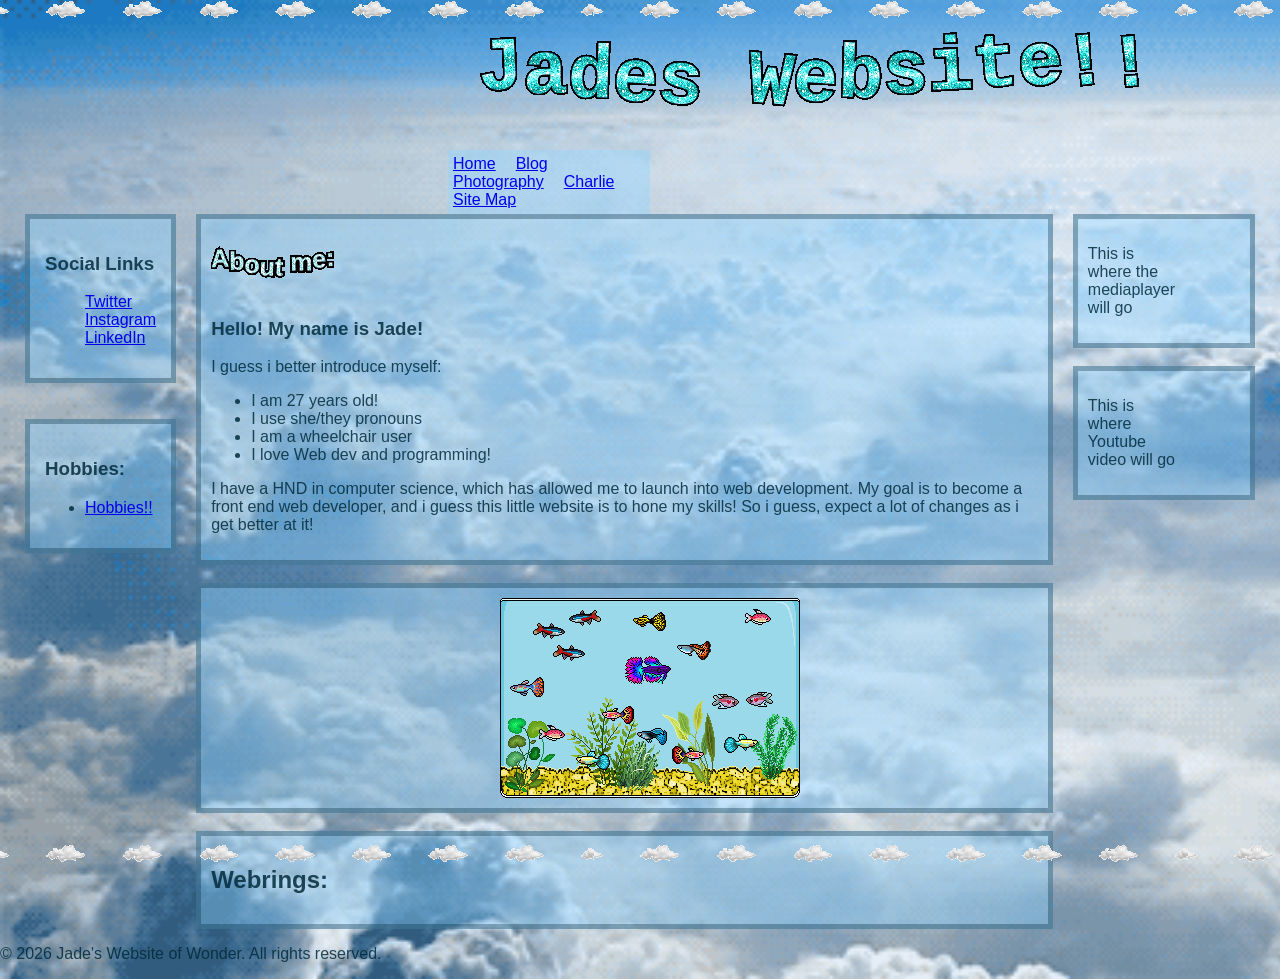
==== index.html @ fb4883e5 "Updates I updated all the links, to go to every page i have created. created the blog page, and add" ====
<html>

<head>
    <meta charset="UTF-8" />
    <meta name="viewport" content="width=device-width, initial-scale=1.0" />
    <title>Jades Website of wonder!!</title>
    <!-- The style.css file allows you to change the look of your web pages.
             If you include the next line in all your web pages, they will all share the same look.
             This makes it easier to make new pages for your site. -->
    <meta content="oooo webiste oooooo" name="description" />
    <link rel="icon" href="Uxie.ico" type="image/x-icon" />

    <link href="websiteStyles.css" rel="stylesheet" type="text/css" media="all" />
</head>

<body>

    <div id="TopBorder"></div>
    <div id="BottomBorder"></div>



    <header id="WebsiteHeader">
        <img id="titleImage" src="websiteTitle.gif" alt="Jades Site." />

        <nav>
            <ul id="navList">
                <li id="navLink"><a href="index.html">Home</a></li>
                <li id="navLink"><a href="blogPage.html">Blog</a></li>
                <li id="navLink"><a href="brokenPage.html">Photography</a></li>
                <li id="navLink"><a href="brokenPage.html">Charlie</a></li>
                <li id="navLink"><a href="siteMap.html">Site Map</a></li>
            </ul>
        </nav>
    </header>
    <main id="websiteMain">

        <!--The left side of the site-->
        <aside>
            <div id="leftBar">
                <section id="LeftBarSection">
                    <h3>Social Links</h3>
                    <ul id="SocialLinks">
                        
                        <li>
                            <a href="https://twitter.com/jade" target="_blank">Twitter</a>
                        </li>
                        <li>
                            <a href="https://instagram.com/jade" target="_blank">Instagram</a>
                        </li>
                        <li>
                            <a href="https://linkedin.com/in/jade" target="_blank">LinkedIn</a>
                        </li>
                        <!-- Add more links and format the list better-->
                    </ul>
                </section>
                <br>
                <br>
                <section id="LeftBarSection">
                    <h3>Hobbies:</h3>
                    <ul>
                        <!--This is a placeholder list, each part will link to a webpage.-->
                    <li><a href="hobbiesPage.html">Hobbies!!</a></li>

                    </ul>
            </div>
        </aside>
            <!--Main Centre Bar, where the main content goes.-->
        <div id="mainContent">
            <section id="MainContentSection">
                <img id="aboutmeImg" src="aboutMeText.gif" alt="About me:" />
                <br>
                <h3> Hello! My name is Jade!</h3>
                <p>
                    I guess i better introduce myself:
                </p>
                <ul>
                    <li>I am 27 years old!</li>
                    <li>I use she/they pronouns</li>
                    <li>I am a wheelchair user</li>
                    <li>I love Web dev and programming!</li>
                </ul>
                <p>
                    I have a HND in computer science, which has allowed me to launch into web development.
                    My goal is to become a front end web developer, and i guess this little website is to hone my
                    skills!
                    So i guess, expect a lot of changes as i get better at it!
                </p>
               
            </section>
            <br>
            <!--Do something with the fishtank, either bigger or add more images.-->
            <!--Link it to a webpage-->
            <section id="MainContentSection">
                <div id="fishTank">
                    <img src="fishTank.gif" alt="Phish!!!" />
                </div>

            </section>
            <br>
        
            <section id="MainContentSection">
                <H1>Webrings: </H1>
            </section>


        </div>
        <!--This is the right bar section of the website.-->
        <div id="RightBar">
            <section id="RightSection">
                <p>This is where the mediaplayer will go </p>
            </section>
            <br>

            <section id="RightSection">
                <p>This is where Youtube video will go </p>
            </section>

        </div>
    </main>


    <footer>
        <p>&copy; 2026 Jade's Website of Wonder. All rights reserved.</p>
    </footer>
</body>

</html>
---- websiteStyles.css ----
body {
  background-color: #87ceeb;
  background-image: url("CloudsBackground.gif");
  background-size: cover;
  margin: 0px;
  font-family: "Century Gothic", "Verdana", sans-serif;
  color: #012a3bd9;
  overflow-x: hidden;
}

#Topborder {
  background-image: url("cloudBorder.gif");
  background-repeat: repeat-x;
  height: 73px;
  width: 100vw;
  position: fixed;
  top: -5px;
  z-index: 3;
}

#BottomBorder {
  background-image: url("cloudBorder.gif");
  background-repeat: repeat-x;
  height: 73px;
  width: 100vw;
  position: fixed;
  bottom: -12px;
  z-index: 3;
}

#websiteMain {
  display: flex;
  gap: 20px;
}

#websiteHeader {
 display: block;
  margin-left: auto;
  margin-right: auto;
  width: 30%;
  justify-content: center;

}

#navList {
  list-style-type: none;
    margin: 0;
  padding: 5px;
  overflow: hidden;
  background-color: #8fd4ff68;
    width: 50%;
}

#navLink {
  float: left;
  margin-right: 20px;
}

#websiteMain {
  justify-content: center ;
}

#leftBar{
    flex: 1; /* Takes up less space */
  margin-left: 25px;
  
}

#LeftBarSection {
  background-color: #8fd4ff68;
  border: 5px solid;
  border-color: #012a3b54;
  padding: 15px;
  justify-content: center;
}

#SocialLinks {
  list-style-type: none;
  text-align: left;
}

#mainContentSection {
  background-color: #8fd4ff68;
  padding: 10px;
  padding-left: -10px;
  border: 5px solid;
  border-color: #012a3b54;
  padding-right: -50px;
}


#fishTank {
   display: block;
  margin-left: auto;
  margin-right: auto;
  width: 30%;
  justify-content: center;
}

#RightBar {
  flex: 1;
  margin-right: 25px;
}

#RightSection {
    background-color: #8fd4ff68;
  padding: 10px;
  padding-right: -10px;
  border: 5px solid;
  border-color: #012a3b54;
  padding-right: 75px;
}
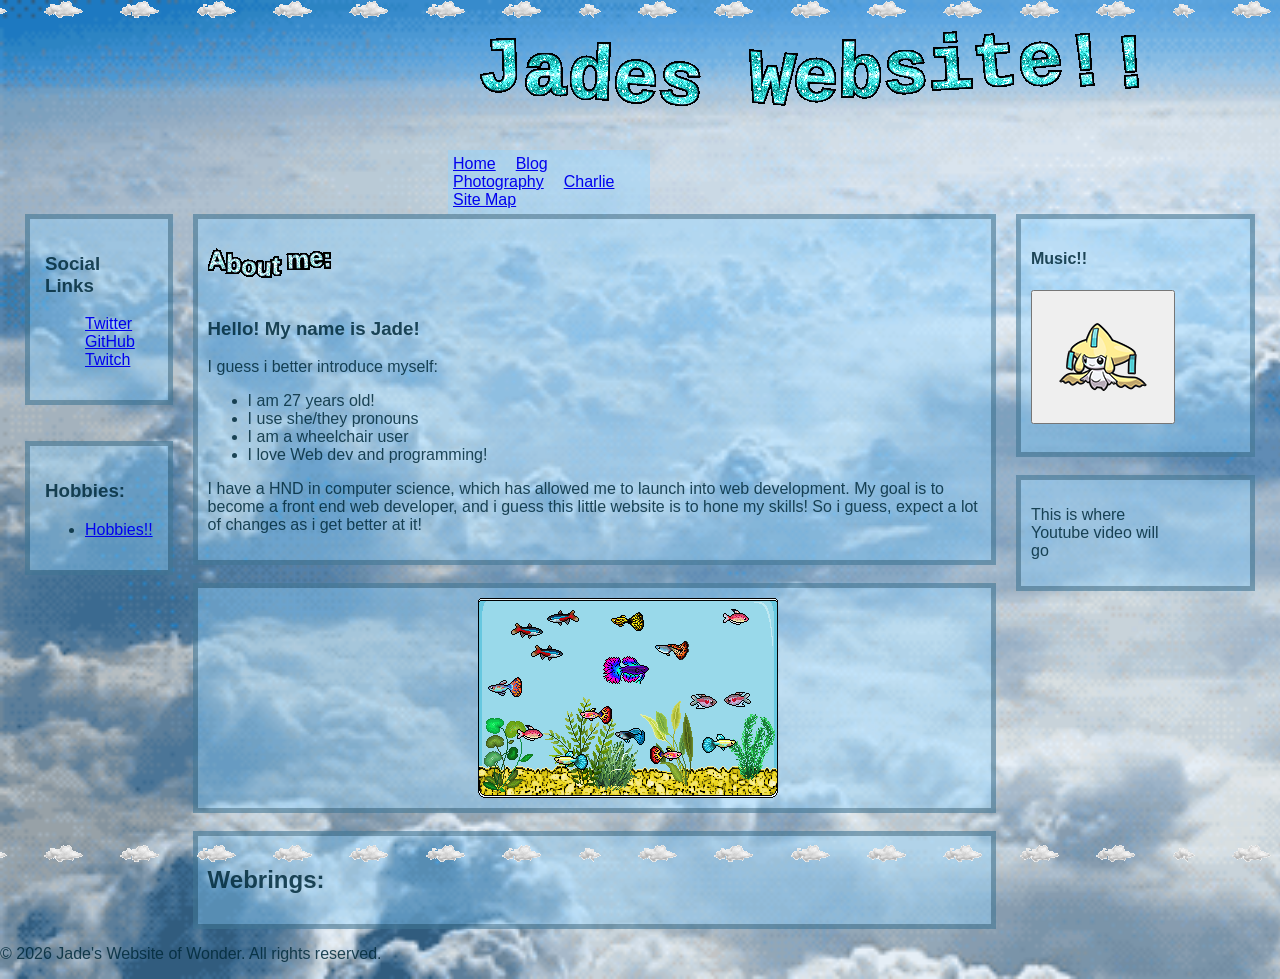
==== commit ad9cc9a6: "Added a music player Added a music player, doesnt seem to work, shall look into it more, used code f" ====
--- a/index.html
+++ b/index.html
@@ -11,6 +11,8 @@
     <link rel="icon" href="Uxie.ico" type="image/x-icon" />
 
     <link href="websiteStyles.css" rel="stylesheet" type="text/css" media="all" />
+    <script src="websiteScripts.js"></script>
+    
 </head>
 
 <body>
@@ -41,15 +43,15 @@
                 <section id="LeftBarSection">
                     <h3>Social Links</h3>
                     <ul id="SocialLinks">
-                        
+
                         <li>
-                            <a href="https://twitter.com/jade" target="_blank">Twitter</a>
+                            <a href="https://twitter.com/SnailsTeeths" target="_blank">Twitter</a>
                         </li>
                         <li>
-                            <a href="https://instagram.com/jade" target="_blank">Instagram</a>
+                            <a href="https://github.com/JadeTheSnaill" target="_blank">GitHub</a>
                         </li>
                         <li>
-                            <a href="https://linkedin.com/in/jade" target="_blank">LinkedIn</a>
+                            <a href="https://twitch.tv/jade_trxtr_tv" target="_blank">Twitch</a>
                         </li>
                         <!-- Add more links and format the list better-->
                     </ul>
@@ -60,12 +62,12 @@
                     <h3>Hobbies:</h3>
                     <ul>
                         <!--This is a placeholder list, each part will link to a webpage.-->
-                    <li><a href="hobbiesPage.html">Hobbies!!</a></li>
+                        <li><a href="hobbiesPage.html">Hobbies!!</a></li>
 
                     </ul>
             </div>
         </aside>
-            <!--Main Centre Bar, where the main content goes.-->
+        <!--Main Centre Bar, where the main content goes.-->
         <div id="mainContent">
             <section id="MainContentSection">
                 <img id="aboutmeImg" src="aboutMeText.gif" alt="About me:" />
@@ -86,7 +88,7 @@
                     skills!
                     So i guess, expect a lot of changes as i get better at it!
                 </p>
-               
+
             </section>
             <br>
             <!--Do something with the fishtank, either bigger or add more images.-->
@@ -98,7 +100,7 @@
 
             </section>
             <br>
-        
+
             <section id="MainContentSection">
                 <H1>Webrings: </H1>
             </section>
@@ -108,7 +110,19 @@
         <!--This is the right bar section of the website.-->
         <div id="RightBar">
             <section id="RightSection">
-                <p>This is where the mediaplayer will go </p>
+                <h4>Music!!</h4>
+                <div class="jukebox">
+                    <button class="activate"><img src="Jurachi.png"></button>
+                    <ul>
+                        <button onclick="stopmusic()">stop music</button>
+
+                        <li><button value="0" onclick="playsong()">worrySlowed.mp3
+                                <audio>
+                                    <source src="worrySlowed.mp3" type="audio/mp3">
+                                </audio>
+                            </button></li>
+                </div>
+                <br>
             </section>
             <br>
 
--- a/websiteStyles.css
+++ b/websiteStyles.css
@@ -109,4 +109,14 @@
   border: 5px solid;
   border-color: #012a3b54;
   padding-right: 75px;
-}+}
+
+.jukebox {
+  position: relative;}
+.jukebox ul {
+  display: none;
+  position: absolute;
+  top: 100%;
+  left: 0px;}
+.jukebox:hover ul, .activate:focus + ul, .jukebox:focus-within > ul {
+  display: inline-block;}
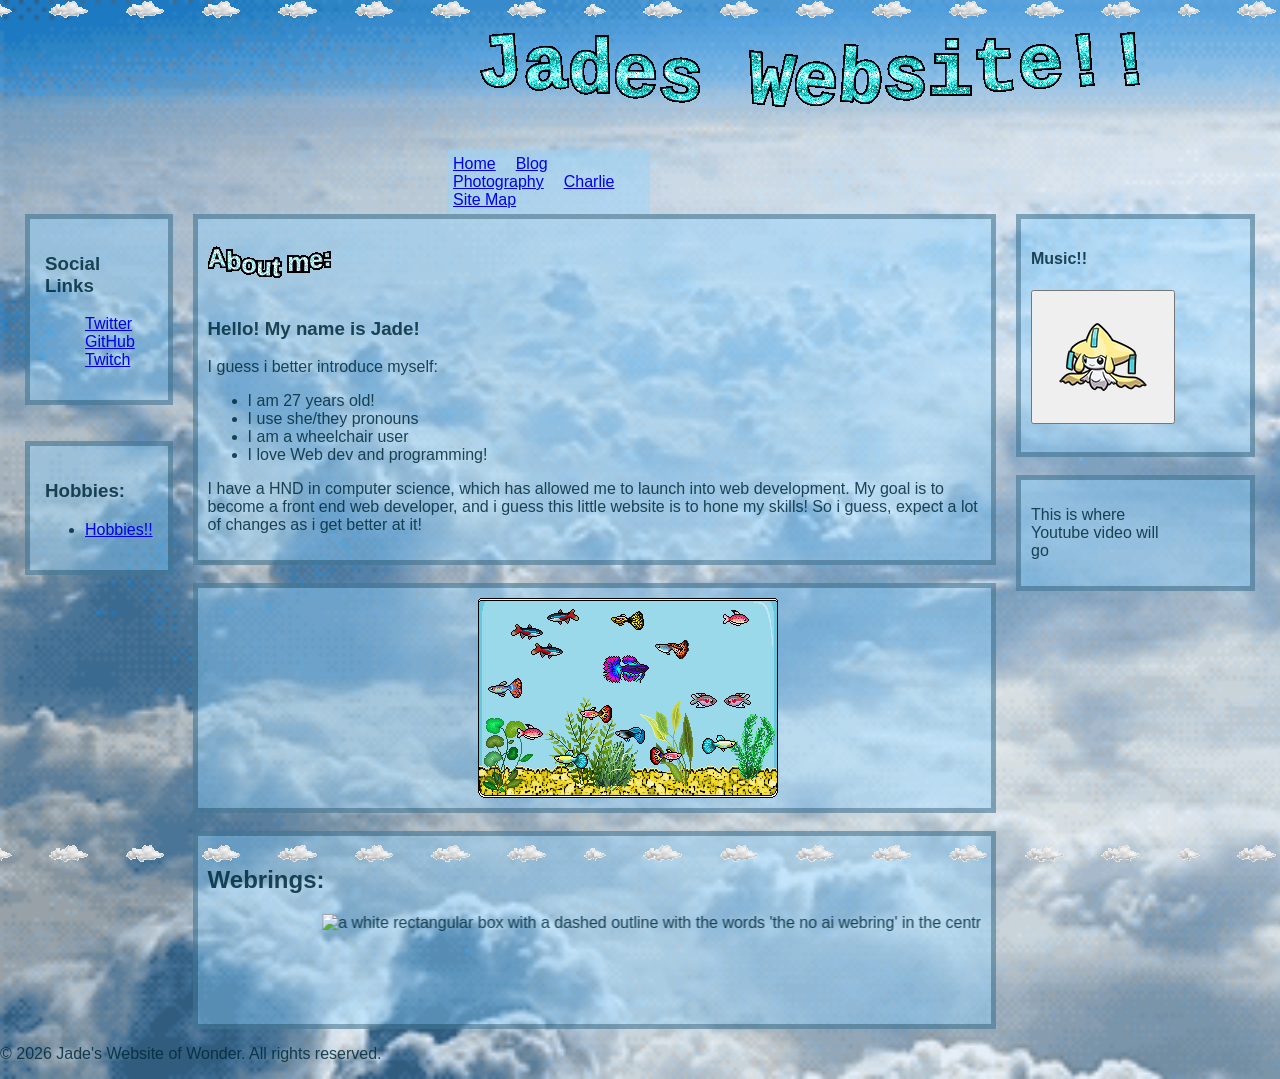
==== commit d5b1e511: "Webrings and new cursor Added some webrings, that i need to apply for, and a mew cursor - although n" ====
--- a/index.html
+++ b/index.html
@@ -12,7 +12,10 @@
 
     <link href="websiteStyles.css" rel="stylesheet" type="text/css" media="all" />
     <script src="websiteScripts.js"></script>
-    
+     <link rel="stylesheet" href="https://jack-dawlia.neocities.org/page/shrines/portal/aperturewebring/onionring.css">
+        
+     
+
 </head>
 
 <body>
@@ -103,6 +106,33 @@
 
             <section id="MainContentSection">
                 <H1>Webrings: </H1>
+                <marquee width="100%" direction="right" height="100px">
+                    <map name="noaitxtwidget">
+                        <area href="https://baccyflap.com/noai" target="_blank" shape="rect" coords="28,0,219,30"
+                            alt="no ai webring" title="no ai webring">
+                        <area href="https://baccyflap.com/noai/?prv&s=jde" target="_top" shape="rect" coords="0,0,27,30"
+                            alt="previous" title="previous">
+                        <area href="https://baccyflap.com/noai/?rnd" target="_top" shape="rect" coords="221,6,235,25"
+                            alt="random" title="random">
+                        <area href="https://baccyflap.com/noai/?nxt&s=jde" target="_top" shape="rect"
+                            coords="239,0,263,30" alt="next" title="next">
+                    </map>
+                    <img usemap="#noaitxtwidget" src="https://baccyflap.com/noai/txtwidget-light.gif"
+                        alt="a white rectangular box with a dashed outline with the words 'the no ai webring' in the centre, with a parenthetical question mark next to it and two arrows pointing left and right to either side">
+                    <br>
+                    <div id='aperturewebring'>
+                        <script type="text/javascript"
+                            src="https://jack-dawlia.neocities.org/page/shrines/portal/aperturewebring/onionring-variables.js"></script>
+                        <script type="text/javascript"
+                            src="https://jack-dawlia.neocities.org/page/shrines/portal/aperturewebring/onionring-widget-2.js"></script>
+                        <noscript>
+                            This site is part of the <a
+                                href="https://jack-dawlia.neocities.org/page/shrines/portal/aperturewebring">Aperture
+                                Webring</a>!
+                        </noscript>
+                    </div>
+                </marquee>
+
             </section>
 
 
--- a/websiteStyles.css
+++ b/websiteStyles.css
@@ -6,6 +6,7 @@
   font-family: "Century Gothic", "Verdana", sans-serif;
   color: #012a3bd9;
   overflow-x: hidden;
+  cursor:url("MewCursor.gif"), auto;
 }
 
 #Topborder {
